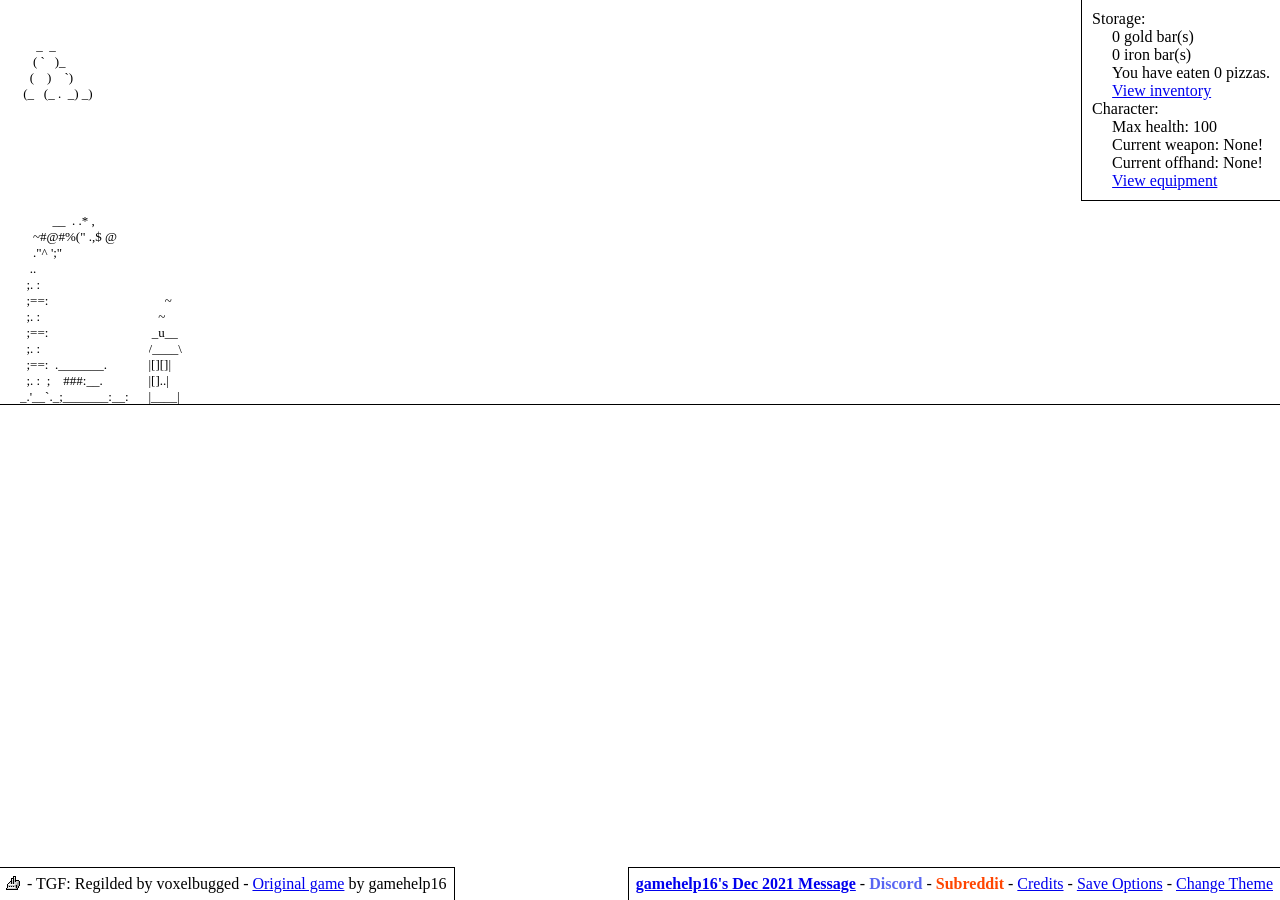
==== index.html @ 75e2fa71 "the stuff" ====
<!DOCTYPE HTML>
<html lang="en-US">

<!--
	WARNING:
	 Reading the source code may spoil things in this game!
	 Read with caution!
   Also, click the rightmost cloud a few times for a nice bonus ;)
-->

<head>
	<meta charset="UTF-8">
	<title>BETA - The Gold Factory: Regilded</title>
	<script type="text/javascript" src="jquery.js"></script>
	<script type="text/javascript" src="base.js"></script>

	<link rel="stylesheet" type="text/css" href="style.css" media="all" />
	<link rel="shortcut icon" href="betaicon.png"/>

	<!-- Thanks to /u/Shawnyall and /u/Guildenstern_artist for the favicon! -->

</head>
<body>
<div id="storage">
	Storage:<br>
	<div id="insidestorage">
		<span id="gold-bar">0</span> gold bar(s)<br>
		<span id="ib"><span id="iron-bar">0</span> iron bar(s)</span><br>
    You have eaten <span class="pizzacount">0 pizzas</span>.<br>
		<a href="javascript:showstorage();">View inventory</a>
	</div>
  Character:
  <div id="insideequipment">
  Max health: <span class="maxhealth">100</span><br>
	Current weapon: <span class="currentsword">None!</span><br>
  Current offhand: <span class="currentoffhand">None!</span><br>
  <a href="javascript:showequipment();">View equipment</a>
  </div>
  <span class="travel hidden"><hr><a href="javascript:travel();">Fast Travel</a></span>
</div>

<div class="modal"></div>
<div class="fader"></div>

<div class="alert alert-storage">
<b>Your inventory:</b><br>
<div id="insidestorage">
	<div id="otheritems"></div>
</div>
<br>
<input type="button" value="Close this window" onclick="closemessage()" class="mediumbutton">
</div>
<div class="alert alert-equipment">
  <b>Equipment</b><br>
  <div id="equipmentsection-char">
  <pre>
     O  
    /|\   <b class="username">You</b>
     |    <span class="userdesc">"This is you."</span>
    / \</pre>
  </div>
  <div id="equipmentsection-stats">
  Max health: <span class="maxhealth">100</span><br>
	Current weapon: <span class="currentsword">None!</span><br>
  Current offhand: <select name="offhands" id="offhands">
  </select>
  </div>
  <div id="equipmentsection-bottom">
  <hr>
  Offhand description: <span id="offhanddescription">None!</span>
  <hr>
  Your weapon's damage is <span class="damagedisplay">20</span>.<br>
  Your weapon's attack speed is <span class="attackspeeddisplay">3</span> seconds.<br>
  Your weapon's lifesteal is <span class="lifestealdisplay">2</span> HP.
  </div>
  <br>
  <input type="button" value="Close this window" onclick="closemessage()" class="mediumbutton">
</div>
<div class="alert alert-gold-factory">
<b>The Gold Factory</b><br>
Status: You work here, and you are getting 1 gold bar per second as your salary.
<br><br>
<input type="button" value="Close this window" onclick="closemessage()" class="mediumbutton">
</div>

<div class="alert alert-theshop">
<b>The Shop</b><br>
What do you want to buy, fellow adventurer?<br><br>
<input type="button" value="A Shovel" onclick="buy('shovel',1)" class="buy-shovel smallbutton" disabled> (50 gold bars)<br>
<input type="button" value="Pizza" onclick="buy('pizza',1)" class="buy-pizza smallbutton" disabled> (20 gold bars)<br>
<input type="button" value="20 Pizzas" onclick="buy('pizza',20)" class="buy-pizza-20 smallbutton" disabled> (400 gold bars)<br>
<span class="wooden-sword-shop"><input type="button" value="Wooden Sword" onclick="buy('wooden sword',1)" class="buy-wooden-sword smallbutton" disabled> (50 gold bars)<br></span>
<span class="stone-sword-shop" style="display:none;"><input type="button" value="Stone Sword" onclick="buy('stone sword',1)" class="buy-stone-sword smallbutton" disabled> (500 gold bars)<br></span>
<span class="no-sword-upgrade" style="display:none;">Sorry, the stone sword is the best sword I have.<br></span>
<span class="wooden-shield-shop"><input type="button" value="Wooden Shield" onclick="buyshield(100)" class="buy-wooden-shield smallbutton"> (100 gold bars - don't forget to equip it!)</span>
<span class="stone-shield-shop" style="display:none;"><input type="button" value="Stone Shield" onclick="buyshield(1000)" class="buy-stone-shield smallbutton"> (1,000 gold bars)</span>
<span class="no-shield-upgrade" style="display:none;">Sorry, the stone shield is the best shield I have.</span>
<br><br>
<input type="button" value="Close this window" onclick="closemessage()" class="mediumbutton">
</div>

<div class="alert alert-anothershop">
<b>Another Shop</b><br>
Hi! Welcome to my shop! :D<br><br>
<input type="button" value="10 Iron Bars" onclick="goldbar-=100; ironbar+=10; checkthings();" class="buy-iron-bar smallbutton" disabled> (100 gold bars)<br>
<input type="button" value="100 Pizzas" onclick="buy('pizza',100)" class="buy-pizza-20 smallbutton" disabled> (2,000 gold bars)<br>
<input type="button" value="Health Potion" onclick="buy('health potion',1)" class="buy-health-potion smallbutton"> (50 gold bars)<br>
<span class="iron-sword-shop"><input type="button" value="Iron Sword" onclick="buy('iron sword',1)" class="buy-iron-sword smallbutton" disabled> (1,000 gold bars)</span>
<span class="diamond-sword-shop" style="display:none;"><input type="button" value="Diamond Sword" onclick="buy('diamond sword',1)" class="buy-diamond-sword smallbutton" disabled> (3,000 gold bars)</span>
<span class="no-sword-upgrade-2" style="display:none;">Sorry, I have no more swords :(<br></span>
<span class="iron-shield-shop"><input type="button" value="Iron Shield" onclick="buyshield(2000)" class="buy-iron-shield smallbutton"> (2,000 gold bars)</span>
<span class="diamond-shield-shop" style="display:none;"><input type="button" value="Diamond Shield" onclick="buyshield(6000)" class="buy-diamond-shield smallbutton"> (6,000 gold bars)</span>
<span class="no-shield-upgrade-2" style="display:none;">Sorry, I have no more shields :(</span>
<br><br>
<input type="button" value="Close this window" onclick="closemessage()" class="mediumbutton">
</div>

<div class="alert alert-sign">
<b>A sign</b><br>
<i>"There is a hole here!"</i><br>
Not sure why you needed the sign to tell you that, but it must be important.<br><br>
<input type="button" value="Dig the hole" onclick="dighole()" class="mediumbutton"><br>
<input type="button" value="Close this window" class="mediumbutton" onclick="closemessage()">
</div>

<div class="alert alert-dig-step-1">
<b>A hole</b><br>
This is an "unfinished" hole.<br><br>
<input type="button" value="Continue digging" class="mediumbutton" onclick="continuedigging()"><br>
<input type="button" value="Close this window" class="mediumbutton" onclick="closemessage()">
</div>

<div id="otheralerts"></div>

<div id="skyspace"></div>
<div id="wrapper">
<div id="sky">
<pre class="cloud cloud-1">
     _  _
    ( `   )_
   (    )    `)
 (_   (_ .  _) _)
</pre>
<pre class="cloud cloud-2">
       _
      (  )
   ( `  ) . )
<span onclick="clickcloud()">  (_, _(  ,_)_)</span>
</pre>
<pre class="cloud cloud-3">
    _ .
  (  _ )_
(_  _(_ ,)
</pre>
<pre class="cloud cloud-4 hidden" title="Castle in the clouds">
        p
       /\     p      p
      /__\   /\_____/\
      |. |_=_|. . . .|
      |. |. .|  ___  |
     _|. |___|_|___|_|_
    ( `                )_
   (    )        )       `)
 (_   (_ .      (         _)
</pre>
</div>
<div id="land">
<pre id="gold-factory" class="building" title="The Gold Factory">
          __  . .* ,
    ~#@#%(" .,$ @
    ."^ ';"
   ..
  ;. :
  ;==:
  ;. :
  ;==:
  ;. :
  ;==:  ._______.
  ;. :  ;    ###:__.
_.'__`._;_______:__:
</pre>
<pre class="building theshop" title="The Shop">





     ~
   ~
 _u__
/____\
|[][]|
|[]..|
|____|
</pre>
<pre class="building hidden  sign" title="A Sign">









 __
[__]
_||_
</pre>
<pre class="building hidden  anothershop" title="Another Shop">






 ____
/____\
|    |
| [] |
| __ |
|[__]|
</pre>
<pre class="building hidden  gate" title="Locked Gate">





 _
| |
| |
| |
| |
| |
|_|
</pre>
<pre class="building hidden enchant" title="Enchanting Shop">








 ____
/____\
| __ |
|[__]|
</pre>
<pre class="building hidden enchant" title="Enchanting Shop">








 ____
/____\
| __ |
|[__]|
</pre>
<pre class="building hidden hill">






                              ____________________________________________________
                             /                                                    \
   ____________             /                                                      \
  /            \           /                                                        \
 /              \_________/                                                          \
/_____________________________________________________________________________________\
</pre>
<pre class="building hidden chest" title="Chest">


 _
|_|
</pre>
<pre class="building hidden phone" title="Phone">
*
|_
(O)
|#|
'-'
</pre>
<pre class="building hidden castle" title="Castle of Zombies">
     p                  p         p
    /\     p      p    /\        /\
   /__\   /\_____/\   /__\      /__\
   |. |_=_|. . . .|_=_=_=_=_=_=_|. |
   |. |. .|  ___  |. . . . . . .|. |
   |. |   | |   | |             |. |
___|__|___|_|___|_|_____________|__|__
</pre>
<pre class="building hidden laboratory" title="The Laboratory">


    __
    ||
   ====
   |  |__
   |  |-.\
   |__|  \\
    ||   ||
  ======__|
 ________||__
/____________\
</pre>
<pre class="building hidden portal" title="Nether Portal">







[][][][]
[]    []
[]    []
[]    []
[][][][]
</pre>
<pre class="building hidden airplane" title="Airplane">








.--. _        ,---.   ___
 \# `----------"---=<_)_)_>-.
 `,_/________.-----,_____,.-`
      o'     `-==='   `o,
</pre>
<pre class="none unselectable">a</pre>
<div class="road unselectable">_</div>
</div>
<div id="underground">
<pre class="dig-step-1 hidden unselectable" title="A hole">
|       |
|_______|
</pre>
<pre class="dig-step-2 hidden unselectable">
                                |       |
     __________                /         \____
    /          \______________/               \___________
   /                                                      \
  /                                                        \
 |                                                         |
 |                                                         |
 |                                                         |
 |                                                         |
 |                                                         |
 |                                                         |
 |                                                         |
 |                                                         |
 |                                                         |
 |                                                         |
 |                                                         |
 \                                                         /
  \                                                       /
   \_____________________________________________________/










</pre>
<pre class="underworld-building training-center hidden" title="Training Center">
  _____________
 /             \
/_______________\
|               |
|   TRAINING    |
|           _   |
|          | |  |
|__________|_|__|
</pre>
<pre class="underworld-building mining hidden" title="Iron Mine">
|                      |
|                      |
|                      |
|                      |
|                      |
|)*&*(%#%!#$@X$#X&$!%$@|
\()^**(&%^%&%((%^&$#$%@/
 \^%^#$$%%$^%@#$%##*%$/
  \%#@$#%$#@$%#%#$&#%/
</pre>
<pre class="underworld-building small-hole hidden" title="A small hole">
 \.
  |.
  |;
  |.
  |:
 /;
</pre>
<pre class="digging hidden unselectable">
\_____________________________________




               <span class="click nametag unselectable" title="A name tag">_____</span>
______________<span class="click nametag unselectable" title="A name tag">[_____]</span>_________________
</pre>
<pre class="dig-get-chest hidden unselectable">
______________________________________




             <span class="click chest-dig unselectable" title="A chest">_</span>
____________<span class="click chest-dig unselectable" title="A chest">|_|</span>_______________________
</pre>
<pre class="dig-pizzas hidden unselectable">
______________________________________


<span class="click pizzas unselectable" title="Old pizza ovens">
            _[_    _[_    _[_
           /$%#\  /$#%\  /#%$\
___________[-=-];;[-=-];;[-=-]________
</span>
</pre>
<pre class="dig-laptop hidden unselectable">
______________________________________





_____________________<span class="click laptop unselectable" title="A laptop">_/</span>_______________
</pre>
<pre class="dig-sign hidden unselectable">
______________________________________

                          <span class="click sign-dig unselectable" title="A sign">__</span>
                         <span class="click sign-dig unselectable" title="A sign">[__]</span>
             <span class="click old-machine unselectable" title="An old machine">______</span>
            <span class="click old-machine unselectable" title="An old machine">|      |</span>
____________<span class="click old-machine unselectable" title="An old machine">|______|</span>__________________
</pre>
</div>
</div>

<div id="version"><img src="betaicon.png">&nbsp;&nbsp;&nbsp;&nbsp;<a href="javascript:changelog();" class="leversion"></a> - TGF: Regilded by voxelbugged - <a href="https://gamehelp16.github.io/thegoldfactory/">Original game</a> by gamehelp16</div>
<div id="credits">
<a href="javascript:showdec2021msg();" class="dec2021msg">gamehelp16's Dec 2021 Message</a> - <a href="https://discord.gg/nMEEVWtwXS" target="_blank" class="discord">Discord</a> - <a href="https://www.reddit.com/r/TGFRegilded/" target="_blank" class="reddit">Subreddit</a> - <a href="javascript:showcredits();">Credits</a> - <a href="javascript:save();">Save Options</a> - <a href="javascript:toggle();">Change Theme</a>
</div>

<div id="realworld">
<div id="sky">
<br><br><br><br><br><br><br><br><br><br>
<pre class="building theportal" title="Portal">




[][][][]
[]    []
[]    []
[]    []
[][][][]
</pre>
<pre class="building thefox" title="The Fox">



            ,^
           ;  ;
\`.,'/      ; ;
/_  _\`-----';
  \/` ,,,,,, ;
    )//     \))
</pre>
<!--pre class="building thefox" title="The Fox">





   _,-='"-.__               /\_/\
   `-.}       `=._,.-==-._.,  @ @._,
      `-.__   _,-.   )       _,.-'
___________`"_____G..m-"^m`m'_______
</pre-->
<pre class="building thehouse" title="A House">

  __________
 /          \
/____________\
|   ______   |
|  [______]  |
|        _   |
|       | |  |
|_______|_|__|
</pre>
<pre class="building sand" title="Sand">




           &&!$)$^&%^   )))@(#&!*))(%^$@*$!%))*     #)%$!#^$^##&(             @!@&%^%^)
         $#*!(*($!&@#^^)!*!*)*^)$&$*#*)@ **&))      !%)^)(^(!#*(@*)$&*^&($@$)*(!!&#!@@%#%*^^
      $)##*%)%^$(%%%%#!&)*!@*%)*&#(*^%&)!#&^$($#4    #%(^$^^^*^&@^#!@@(&!($#(%)*%$)@*!@)%%)*^@$%
    $*^!&*()@!(@*$$!&(%!%*$%!#^#!@$)(&%((%&#@)^%$%$%!^*#@&*%##&@^)#%@(@$(%)&#)!#!%^$()*###%#!^%*@#^
^#$@@)^&^&(%@%$@%)#$@@!$(&%(&&$*%#*!$&)*)#)(@&#)#$$#(*%!^&@@%%*#^$))#$&(&@$!#($#))^^!^^(*%(%$@%&&*!**
</pre>
<pre class="hole hidden unselectable" title="Hole">

@#            $
(^(          $%
(^#*        @(%
#$%#       %$&#
|#%$         )|
|&%&        %*|
|  (       ^)*|
|  ()&^       |
|     $&  &^  |
|    )@       |
|             |
|         )!  |
|             |
|   $%^&      |
|             |
|             |
| (*&*        |
|             |
|             |
|       $%#@  |
|     $       |
|      %%     |
|/ ___$*#($*__|
|             |
|             |
|             |
|             |
|             |
|             |
|        <span class="click boss building" title="Someone"> O </span>  |
|        <span class="click boss building" title="Someone">/|\</span>  |
|        <span class="click boss building" title="Someone"> | </span>  |
|________<span class="click boss building" title="Someone">/_\</span>__|







</pre>
<pre class="building endlessgate hidden" title="The Gate of Endless Glory">
                           {} {}
                   &  !  ! II II !  !  @
                !  I__I__I_II II_I__I__I  !
                I_/|_____|__| |__|_____|\_I
             ! /|_/|     |  | |  |     |\_|\ !       
 .--.        I//   |     |  | |  |     |   \\I        .--.
/-   \    # /|/    |     |  | |  |     |    \|\ $    /=   \
\=__ /    I//|     |     |  | |  |     |     |\\I    \-__ /
 }  {  ! /|/ |     |     |  | |  |     |     | \|\ !  }  {
{____} I//   |     |     |  | |  |     |     |  |\\I {____}
 |= |=/|/    |     |     |  | |  |     |     |    \|\=|  |
 |  ||/|_____|_____|_____|__| |__|_____|_____|_____|\||- |
 |- ||-|-----|-----|-----|--| |--|-----|-----|-----|-||= |
 |  || |     |     |     |  | |  |     |     |     | ||  |
 |= || |     |     |     |  | |  |     |     |     | ||= |
 |- || |     |     |     |  | |  |     |     |     | ||= |
 |- || |     |     |     |  | |  |     |     |     | ||- |
 |  ||_|_____|_____|_____|__| | _|_____|_____|_____|_||  |
 |= ||-|-----|-----|-----|--| | -|-----|-----|-----|-||- |
 || || |     |     |     |  | |  |     |     |    ||=||  |
 |~~||^^^^^^^^^^^^^^^^^^^^^^^^^^^^^^^^^^^^^^^^^^^^^^^||~~|
</pre>
<br><br><br><br><br><br><br><div style="height:30px;"></div>
<div class="road unselectable">_</div>
</div>
</div>

<!-- <script type="text/javascript">

  var _gaq = _gaq || [];
  _gaq.push(['_setAccount', 'UA-46365363-1']);
  _gaq.push(['_trackPageview']);

  (function() {
    var ga = document.createElement('script'); ga.type = 'text/javascript'; ga.async = true;
    ga.src = ('https:' == document.location.protocol ? 'https://ssl' : 'http://www') + '.google-analytics.com/ga.js';
    var s = document.getElementsByTagName('script')[0]; s.parentNode.insertBefore(ga, s);
  })();

</script> -->

</body>
</html>
---- style.css ----
/*! normalize.css 2012-03-11T12:53 UTC - http://github.com/necolas/normalize.css */

/* =============================================================================
   HTML5 display definitions
   ========================================================================== */

/*
 * Corrects block display not defined in IE6/7/8/9 & FF3
 */

article,
aside,
details,
figcaption,
figure,
footer,
header,
hgroup,
nav,
section,
summary {
    display: block;
}

/*
 * Corrects inline-block display not defined in IE6/7/8/9 & FF3
 */

audio,
canvas,
video {
    display: inline-block;
}

/*
 * Prevents modern browsers from displaying 'audio' without controls
 * Remove excess height in iOS5 devices
 */

audio:not([controls]) {
    display: none;
    height: 0;
}

/*
 * Addresses styling for 'hidden' attribute not present in IE7/8/9, FF3, S4
 * Known issue: no IE6 support
 */

[hidden] {
    display: none;
}


/* =============================================================================
   Base
   ========================================================================== */

/*
 * 1. Corrects text resizing oddly in IE6/7 when body font-size is set using em units
 *    http://clagnut.com/blog/348/#c790
 * 2. Prevents iOS text size adjust after orientation change, without disabling user zoom
 *    www.456bereastreet.com/archive/201012/controlling_text_size_in_safari_for_ios_without_disabling_user_zoom/
 */

html {
    font-size: 100%; /* 1 */
    -webkit-text-size-adjust: 100%; /* 2 */
    -ms-text-size-adjust: 100%; /* 2 */
}

/*
 * Addresses font-family inconsistency between 'textarea' and other form elements.
 */

html,
button,
input,
select,
textarea {
    font-family: sans-serif;
}

/*
 * Addresses margins handled incorrectly in IE6/7
 */

body {
    margin: 0;
}


/* =============================================================================
   Links
   ========================================================================== */

/*
 * Addresses outline displayed oddly in Chrome
 */

a:focus {
    outline: thin dotted;
}

/*
 * Improves readability when focused and also mouse hovered in all browsers
 * people.opera.com/patrickl/experiments/keyboard/test
 */

a:hover,
a:active {
    outline: 0;
}


/* =============================================================================
   Typography
   ========================================================================== */

/*
 * Addresses font sizes and margins set differently in IE6/7
 * Addresses font sizes within 'section' and 'article' in FF4+, Chrome, S5
 */

h1 {
    font-size: 2em;
    margin: 0.67em 0;
}

h2 {
    font-size: 1.5em;
    margin: 0.83em 0;
}

h3 {
    font-size: 1.17em;
    margin: 1em 0;
}

h4 {
    font-size: 1em;
    margin: 1.33em 0;
}

h5 {
    font-size: 0.83em;
    margin: 1.67em 0;
}

h6 {
    font-size: 0.75em;
    margin: 2.33em 0;
}

/*
 * Addresses styling not present in IE7/8/9, S5, Chrome
 */

abbr[title] {
    border-bottom: 1px dotted;
}

/*
 * Addresses style set to 'bolder' in FF3+, S4/5, Chrome
*/

b,
strong {
    font-weight: bold;
}

blockquote {
    margin: 1em 40px;
}

/*
 * Addresses styling not present in S5, Chrome
 */

dfn {
    font-style: italic;
}

/*
 * Addresses styling not present in IE6/7/8/9
 */

mark {
    background: #ff0;
    color: #000;
}

/*
 * Addresses margins set differently in IE6/7
 */

p,
pre {
    margin: 1em 0;
}

/*
 * Corrects font family set oddly in IE6, S4/5, Chrome
 * en.wikipedia.org/wiki/User:Davidgothberg/Test59
 */

pre,
code,
kbd,
samp {
    font-family: monospace, serif;
    _font-family: 'courier new', monospace;
    font-size: 1em;
}

/*
 * Improves readability of pre-formatted text in all browsers
 */

pre {
    white-space: pre;
    white-space: pre-wrap;
    word-wrap: break-word;
}

/*
 * 1. Addresses CSS quotes not supported in IE6/7
 * 2. Addresses quote property not supported in S4
 */

/* 1 */

q {
    quotes: none;
}

/* 2 */

q:before,
q:after {
    content: '';
    content: none;
}

small {
    font-size: 75%;
}

/*
 * Prevents sub and sup affecting line-height in all browsers
 * gist.github.com/413930
 */

sub,
sup {
    font-size: 75%;
    line-height: 0;
    position: relative;
    vertical-align: baseline;
}

sup {
    top: -0.5em;
}

sub {
    bottom: -0.25em;
}


/* =============================================================================
   Lists
   ========================================================================== */

/*
 * Addresses margins set differently in IE6/7
 */

dl,
menu,
ol,
ul {
    margin: 1em 0;
}

dd {
    margin: 0 0 0 40px;
}

/*
 * Addresses paddings set differently in IE6/7
 */

menu,
ol,
ul {
    padding: 0 0 0 40px;
}

/*
 * Corrects list images handled incorrectly in IE7
 */

nav ul,
nav ol {
    list-style: none;
    list-style-image: none;
}


/* =============================================================================
   Embedded content
   ========================================================================== */

/*
 * 1. Removes border when inside 'a' element in IE6/7/8/9, FF3
 * 2. Improves image quality when scaled in IE7
 *    code.flickr.com/blog/2008/11/12/on-ui-quality-the-little-things-client-side-image-resizing/
 */

img {
    border: 0; /* 1 */
    -ms-interpolation-mode: bicubic; /* 2 */
}

/*
 * Corrects overflow displayed oddly in IE9
 */

svg:not(:root) {
    overflow: hidden;
}


/* =============================================================================
   Figures
   ========================================================================== */

/*
 * Addresses margin not present in IE6/7/8/9, S5, O11
 */

figure {
    margin: 0;
}


/* =============================================================================
   Forms
   ========================================================================== */

/*
 * Corrects margin displayed oddly in IE6/7
 */

form {
    margin: 0;
}

/*
 * Define consistent border, margin, and padding
 */

fieldset {
    border: 1px solid #c0c0c0;
    margin: 0 2px;
    padding: 0.35em 0.625em 0.75em;
}

/*
 * 1. Corrects color not being inherited in IE6/7/8/9
 * 2. Corrects text not wrapping in FF3
 * 3. Corrects alignment displayed oddly in IE6/7
 */

legend {
    border: 0; /* 1 */
    padding: 0;
    white-space: normal; /* 2 */
}

/*
 * 1. Corrects font size not being inherited in all browsers
 * 2. Addresses margins set differently in IE6/7, FF3+, S5, Chrome
 * 3. Improves appearance and consistency in all browsers
 */

button,
input,
select,
textarea {
    font-size: 100%; /* 1 */
    margin: 0; /* 2 */
    vertical-align: baseline; /* 3 */
}

/*
 * Addresses FF3/4 setting line-height on 'input' using !important in the UA stylesheet
 */

button,
input {
    line-height: normal; /* 1 */
}

/*
 * 1. Improves usability and consistency of cursor style between image-type 'input' and others
 * 2. Corrects inability to style clickable 'input' types in iOS
 * 3. Removes inner spacing in IE7 without affecting normal text inputs
 *    Known issue: inner spacing remains in IE6
 */

button,
input[type="button"]:enabled,
input[type="reset"],
input[type="submit"] {
    cursor: pointer; /* 1 */
    appearance: button; /* 2 */
    overflow: visible;  /* 3 */
}

/*
 * Re-set default cursor for disabled elements
 */

/*button[disabled],
input[disabled] {
    cursor: default;
}*/

/*
 * 1. Addresses box sizing set to content-box in IE8/9
 * 2. Removes excess padding in IE8/9
 * 3. Removes excess padding in IE7
      Known issue: excess padding remains in IE6
 */

input[type="checkbox"],
input[type="radio"] {
    box-sizing: border-box; /* 1 */
    padding: 0; /* 2 */
    height: 13px; /* 3 */
    width: 13px; /* 3 */
}

/*
 * 1. Addresses appearance set to searchfield in S5, Chrome
 * 2. Addresses box-sizing set to border-box in S5, Chrome (include -moz to future-proof)
 */

input[type="search"] {
    appearance: textfield; /* 1 */
    -moz-box-sizing: content-box;
    -webkit-box-sizing: content-box; /* 2 */
    box-sizing: content-box;
}

/*
 * Removes inner padding and search cancel button in S5, Chrome on OS X
 */

input[type="search"]::-webkit-search-decoration,
input[type="search"]::-webkit-search-cancel-button {
    -webkit-appearance: none;
}

/*
 * Removes inner padding and border in FF3+
 * www.sitepen.com/blog/2008/05/14/the-devils-in-the-details-fixing-dojos-toolbar-buttons/
 */

button::-moz-focus-inner,
input::-moz-focus-inner {
    border: 0;
    padding: 0;
}

/*
 * 1. Removes default vertical scrollbar in IE6/7/8/9
 * 2. Improves readability and alignment in all browsers
 */

textarea {
    overflow: auto; /* 1 */
    vertical-align: top; /* 2 */
}


/* =============================================================================
   Tables
   ========================================================================== */

/*
 * Remove most spacing between table cells
 */

table {
    border-collapse: collapse;
    border-spacing: 0;
}

/* End normalizer */

@font-face {
  font-family: DejaVuSansMono;
  src: url(DejaVuSansMono.ttf);
}
body {
	font-family:"Times New Roman";
	font-size:1em;
}
/*
@media (any-pointer: coarse) {
	body {
		font-size:1.4em;
	}
	img {
		height:140%;
	}
}
*/
#wrapper {
	position:relative;
	top:0;
	min-width:2000px;
}
body.wob {
	background:#15151b;
	color:white;
}
body.wob a {
	color: rgb(150, 150, 255);
}
pre {
	font-size:13px;
	font-family:DejaVuSansMono;
}
.alert {
	position:fixed;
	z-index:9999999;
	top:100px;
	left:50%;
	transform: translateX(-50%);
	border:1px solid black;
	border-width: 1px 2px 2px 1px;
	padding:20px;
	background:white;
	display:none;
	width:500px;
}
.modal {
	position:fixed;
	z-index:9999998;
	top:0;
	left:0;
	display:none;
	width:100%;
	height:100%;
	background:rgba(0,0,0,0);
}
.fader {
	position:fixed;
	z-index:99999999;
	top:0;
	left:0;
	display:none;
	width:100%;
	height:100%;
	background:black;
}
body.wob .alert {
	background:#15151b;
	border:1px solid white;
	border-width:1px 2px 2px 1px;
}
/*.alert:after {
	content:'a';
	position:fixed;
	top:0;
	left:0;
	width:100%;
	height:100%;
	z-index:-10000;
	background:black;
}*/
#land {
	margin-top:200px;
}
pre.building {
	position:relative;
	z-index:2;
	float:left;
	margin-left:20px;
	cursor:pointer;
	user-select: none;
	overflow:auto;
}
body.wob pre.building {
	background:#15151b;
}
pre.building.hidden, #underground .hidden, pre.underworld-building.hidden, pre.cloud.hidden {
	display:none;
}
pre.building.sign {
	position:absolute;
	left:325px;
}
pre.building.anothershop {
	position:absolute;
	left:370px;
}
pre.gate {
	position:absolute;
	left:460px;
}
pre.enchant {
	position:absolute;
	left:575px;
}
pre.hill {
	position:absolute;
	left:700px;
	cursor:default;
}
pre.chest {
	position:absolute;
	left:757.5px;
	top:80px;
}
pre.phone {
	position:absolute;
	left:857.5px;
	top:105px;
}
pre.castle {
	position:absolute;
	left:975px;
	top:0px;
	width:304px;
}
pre.laboratory {
	position:absolute;
	left:1450px;
}
pre.portal {
	position:absolute;
	left:1600px;
	width:64px;
}
pre.airplane {
	position:absolute;
	left:1750px;
	background:transparent;
	width:250px;
}
pre.none {
	position:absolute;
	left:0px;
	background:transparent;
	color:transparent;
}
.road {
	clear:both;
	position:relative;
	z-index:1;
	top:-32px;
	color:transparent;
	border-bottom:1px solid black;
	min-width:2000px;
	width:100%;
}
#realworld .road {
	top:-40px;
}
body.wob .road {
	border-bottom:1px solid white;
}
input[type=text], select {
	font-family:'Times New Roman';
}
input[type=button] {
	padding:5px;
	margin:0 5px 5px 0;
	background:white;
	border:1px solid black;
	border-width: 1px 2px 2px 1px;
	font-family:'Times New Roman';
}
.smallbutton
{
	width:23%;
}
.mediumbutton
{
	width:33.33%;
}
.bigbutton
{
	width:50%;
}
.hugebutton
{
	width:66.66%;
}
body.wob input[type=button] {
	border:1px solid white;
	border-width: 1px 2px 2px 1px;
	color:white;
	background:#15151b;
}
input[type=button]:disabled {
	color:black;
}
body.wob input[type=button]:disabled {
	color:white;
}
/*input[type=button]:disabled {
	background:rgba(0,0,0,.1);
}
body.wob input[type=button]:disabled {
	background:rgba(255,255,255,.3);
}*/
input[type=button]:enabled:hover {
	cursor:pointer;
	padding:5px;
	background:rgba(0,0,0,.1);
	border:1px solid black;
	border-width: 1px 2px 2px 1px;
}
input[type=button]:enabled:active
{
	background:rgba(0,0,0,.15);
}
input[type=button][disabled]
{
	background: rgba(0,0,0,.1);
}
body.wob input[type=button][disabled]
{
	background: rgba(255,255,255,.1);
}
body.wob input[type=button]:enabled:hover {
	padding:5px;
	background:rgba(255,255,255,.1);
	border: 1px solid white;
	border-width: 1px 2px 2px 1px;
}
body.wob input[type=button]:enabled:active
{
	background:rgba(255,255,255,.15);
}
.banner-plane {
	position:absolute;
	width: 1500px;
	top:0px;
	left:220px;
}
.banner-plane.world1.reachedclouds {
	top:500px;
}
.ads {
	position:absolute;
	top:37px;
	left:71px;
	z-index:9999;
}
.cloud {
	position:absolute;
	user-select: none;
}
.cloud-1 {
	top:-175px;
	left:20px;
}
.cloud-2 {
	top:-100px;
	left:1750px;
	width:200px;
}
.cloud-3 {
	top:-100px;
	left:1550px;
	width:200px;
}
.cloud-4 {
	top:-400px;
	left:1250px;
	width:225px;
	cursor:pointer;
}
#storage {
	position:fixed;
	top:0;
	right:0;
	padding:10px;
	border-left:1px solid black;
	border-bottom:1px solid black;
	background:white;
	z-index:999999;
	min-width:10%;
}
body.wob #storage {
	background:#15151b;
	border-left:1px solid white;
	border-bottom:1px solid white;
}
#insidestorage, #insideequipment {
	padding-left:20px;
}
#equipmentsection-char {
	width:50%;
	float: left;
}
#equipmentsection-stats {
	width:50%;
	float: left;
}
#equipmentsection-bottom {
	width:100%;
	clear:both;
}
pre[class^=dig-step-] {
	cursor:pointer;
	position:absolute;
	background:white;
	z-index:999;
}
body.wob pre[class^=dig-step-] {
	background:#15151b;
}
pre.dig-step-1 {
	margin-top:-35px;
	left:270px;
}
pre.dig-step-2 {
	margin-top:-6px;
	cursor:default;
	left:19.5px;
	z-index:1000;
}
pre.underworld-building {
	cursor:pointer;
	user-select:none;
}
.unselectable
{
	user-select:none;
}
pre.training-center {
	position:absolute;
	z-index:1001;
	left:320px;
	margin-top:159px;
}
pre.mining {
	position:absolute;
	z-index:1001;
	left:70px;
	margin-top:277px;
	background:white;
}
pre.small-hole {
	position:absolute;
	z-index:1001;
	left:481px;
	margin-top:69px;
	background:white;
	width:50px;
}
pre.digging {
	position:absolute;
	background:white;
	z-index:1001;
	left:482px;
	margin-top:54px;
}
pre.dig-get-chest {
	position:absolute;
	background:white;
	z-index:1001;
	left:700px;
	margin-top:54px;
}
pre.dig-pizzas {
	position:absolute;
	background:white;
	z-index:1001;
	left:900px;
	margin-top:54px;
}
pre.dig-laptop {
	position:absolute;
	background:white;
	z-index:1001;
	left:1150px;
	margin-top:54px;
}
pre.dig-sign {
	position:absolute;
	background:white;
	z-index:1001;
	left:1400px;
	margin-top:54px;
}
body.wob pre.mining, body.wob pre.small-hole, body.wob pre.digging, body.wob pre.dig-get-chest, body.wob pre.dig-pizzas, body.wob pre.dig-laptop, body.wob pre.dig-sign {
	background:#15151b;
}
#credits {
	background:white;
	z-index:99999;
	position:fixed;
	right:0;
	bottom:0;
	padding:7px;
	border-left:1px solid black;
	border-top:1px solid black;
}
#version {
	background:white;
	z-index:99999;
	position:fixed;
	left:0;
	bottom:0;
	padding:7px;
	border-right:1px solid black;
	border-top:1px solid black;
}
body.wob #credits {
	background:#15151b;
	border-left:1px solid white;
	border-top:1px solid white;
}
body.wob #version {
	background:#15151b;
	border-right:1px solid white;
	border-top:1px solid white;
}
body.wob #credits {
	border-right:none;
}
.grey {
	color:grey;
}
.castle-steps {
	text-align:center;
}
.reddit {
	font-weight:bold;
	color:#FF4500;
	text-decoration:none;
}
.discord {
	font-weight:bold;
	color:#5865F2;
	text-decoration:none;
}
body.wob .reddit {
	font-weight:bold;
	color:#FF4500;
	text-decoration:none;
}
body.wob .discord {
	font-weight:bold;
	color:#5865F2;
	text-decoration:none;
}
.dec2021msg {
	font-weight:bold;
}
[class^=player-] {
	z-index:10;
}
[class^=player-sword] {
	z-index:1;
	margin-top:-62px;
	margin-left:50px;
}
[class^=enemy-] {
	z-index:10;
}
[class^=enemy-sword] {
	z-index:1;
	margin-top:-62px;
	margin-left:21px;
	-webkit-transform:rotateY(180deg);
	-moz-transform:rotateY(180deg);
	transform:rotateY(180deg);
}
[class$=-area] {
	margin:0;
}
pre [type=button], pre [type=button]:hover, body.wob pre [type=button], body.wob pre [type=button]:hover {
	padding:0;
	border:0;
	margin:0;
	font-family:Courier New;
}	
pre [type=button] {
	background:whiteSmoke;
}
body.wob pre [type=button] {
	background: rgba(255,255,255,.15);
}
.click {
	cursor:pointer;
}
#realworld {
	display:none;
	min-width:2000px;
}
.theportal {
	position:absolute;
	left:75px;
	cursor:pointer;
	background:white;
	z-index:99999;
}
.thefox {
	position:absolute;
	left:200px;
	cursor:pointer;
	background:white;
	z-index:9999;
}
.thehouse {
	position:absolute;
	left:300px;
	cursor:pointer;
	background:white;
	z-index:9999;
}
.sand {
	position:absolute;
	left:400px;
	cursor:pointer;
	background:white;
	z-index:9999;
}
.endlessgate {
	position:absolute;
	left:450px;
	margin-top: -180px;
	cursor:pointer;
	background:white;
	z-index:9999;
}
.hole {
	position:absolute;
	left:1050px;
	width:120px;
	top:233px;
	background:white;
	z-index:10000;
}
.sand.hidden, .hole.hidden {
	display:none;
}
.travel.hidden {
	display:none;
}
body.wob .theportal, body.wob .thefox, body.wob .thehouse, body.wob .sand, body.wob .hole {
	background:#15151b;
}
.bsod {
	background:rgb(0,0,200);
	color:white;
}
.ylvis-the-fox {
	position:relative;
}
.ylvis {
	background:black;
	position:absolute;
	top:-302px;
	left:19px;
	width:282px;
	height:193px;
}
.alert-battle-fox {
	top:50px;
}
[class^=buttons-] input[type=button]:disabled {
	background:rgba(0,0,0,.1);
}
body.wob [class^=buttons-] input[type=button]:disabled {
	background:rgba(255,255,255,.15);
}
img {
	opacity:1;
	position:absolute;
	left:1%;
	height:1em;
}
.bubble {
	position: fixed;
	right: 230px;
	bottom: 50px;
	z-index: 9999997;
	background: #ffffff;
	text-align: center;
	border-radius: 10px;
	padding: 10px;
	border: #000000 solid 1px;
	animation: mover .75s infinite alternate linear;
}
.bubble:after {
	content: '';
	position: absolute;
	display: block;
	width: 0;
	z-index: 1;
	border-style: solid;
	border-color: #ffffff transparent;
	border-width: 10px 10px 0;
	bottom: -10px;
	left: 50%;
	margin-left: -10px;
}
.bubble:before {
	content: '';
	position: absolute;
	width: 0;
	z-index: 0;
	border-style: solid;
	border-color: #000000 transparent;
	border-width: 11px 11px 0;
	bottom: -11.5px;
	left: 50%;
	margin-left: -11px;
	display: block;
}
body.wob .bubble {
	background: black;
	color: white;
	border: #ffffff solid 1px;
}
body.wob .bubble:after {
	border-color: #000000 transparent;
}
body.wob .bubble:before {
	border-color: #ffffff transparent;
}
@keyframes mover {
	0% { transform: translateY(0); }
	100% { transform: translateY(5px); }
}
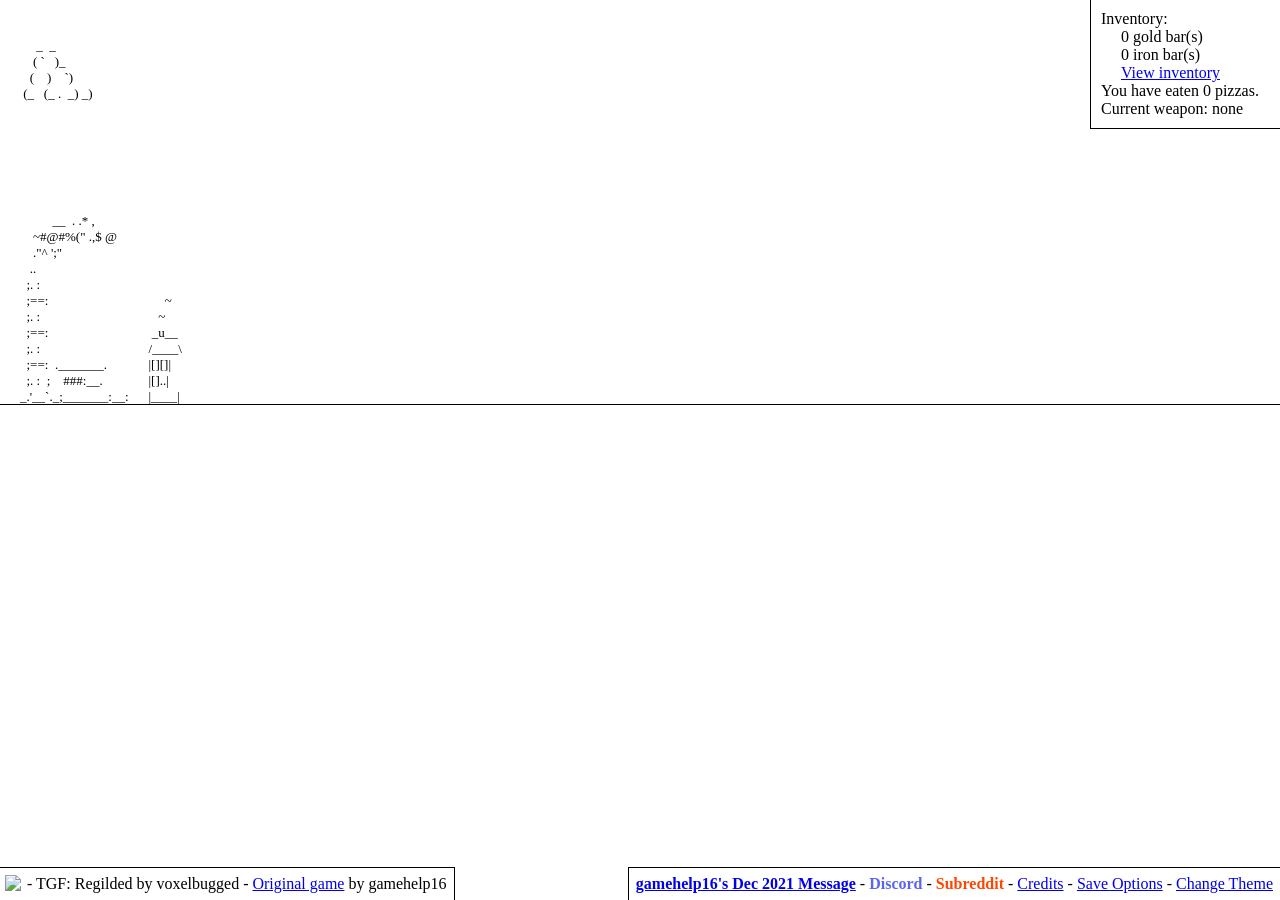
==== commit 38315788: "OH NO" ====
--- a/index.html
+++ b/index.html
@@ -10,32 +10,26 @@
 
 <head>
 	<meta charset="UTF-8">
-	<title>BETA - The Gold Factory: Regilded</title>
+	<title>The Gold Factory: Regilded</title>
 	<script type="text/javascript" src="jquery.js"></script>
 	<script type="text/javascript" src="base.js"></script>
 
 	<link rel="stylesheet" type="text/css" href="style.css" media="all" />
-	<link rel="shortcut icon" href="betaicon.png"/>
+	<link rel="shortcut icon" href="icon.png"/>
 
 	<!-- Thanks to /u/Shawnyall and /u/Guildenstern_artist for the favicon! -->
 
 </head>
 <body>
 <div id="storage">
-	Storage:<br>
+	Inventory:<br>
 	<div id="insidestorage">
 		<span id="gold-bar">0</span> gold bar(s)<br>
 		<span id="ib"><span id="iron-bar">0</span> iron bar(s)</span><br>
-    You have eaten <span class="pizzacount">0 pizzas</span>.<br>
 		<a href="javascript:showstorage();">View inventory</a>
 	</div>
-  Character:
-  <div id="insideequipment">
-  Max health: <span class="maxhealth">100</span><br>
-	Current weapon: <span class="currentsword">None!</span><br>
-  Current offhand: <span class="currentoffhand">None!</span><br>
-  <a href="javascript:showequipment();">View equipment</a>
-  </div>
+	You have eaten <span class="pizzacount">0 pizzas</span>.<br>
+	Current weapon: <span class="currentsword">none</span><br>
   <span class="travel hidden"><hr><a href="javascript:travel();">Fast Travel</a></span>
 </div>
 
@@ -47,35 +41,10 @@
 <div id="insidestorage">
 	<div id="otheritems"></div>
 </div>
-<br>
+<br><br>
 <input type="button" value="Close this window" onclick="closemessage()" class="mediumbutton">
 </div>
-<div class="alert alert-equipment">
-  <b>Equipment</b><br>
-  <div id="equipmentsection-char">
-  <pre>
-     O  
-    /|\   <b class="username">You</b>
-     |    <span class="userdesc">"This is you."</span>
-    / \</pre>
-  </div>
-  <div id="equipmentsection-stats">
-  Max health: <span class="maxhealth">100</span><br>
-	Current weapon: <span class="currentsword">None!</span><br>
-  Current offhand: <select name="offhands" id="offhands">
-  </select>
-  </div>
-  <div id="equipmentsection-bottom">
-  <hr>
-  Offhand description: <span id="offhanddescription">None!</span>
-  <hr>
-  Your weapon's damage is <span class="damagedisplay">20</span>.<br>
-  Your weapon's attack speed is <span class="attackspeeddisplay">3</span> seconds.<br>
-  Your weapon's lifesteal is <span class="lifestealdisplay">2</span> HP.
-  </div>
-  <br>
-  <input type="button" value="Close this window" onclick="closemessage()" class="mediumbutton">
-</div>
+
 <div class="alert alert-gold-factory">
 <b>The Gold Factory</b><br>
 Status: You work here, and you are getting 1 gold bar per second as your salary.
@@ -86,15 +55,12 @@
 <div class="alert alert-theshop">
 <b>The Shop</b><br>
 What do you want to buy, fellow adventurer?<br><br>
-<input type="button" value="A Shovel" onclick="buy('shovel',1)" class="buy-shovel smallbutton" disabled> (50 gold bars)<br>
+<input type="button" value="A shovel" onclick="buy('shovel',1)" class="buy-shovel smallbutton" disabled> (50 gold bars)<br>
 <input type="button" value="Pizza" onclick="buy('pizza',1)" class="buy-pizza smallbutton" disabled> (20 gold bars)<br>
 <input type="button" value="20 Pizzas" onclick="buy('pizza',20)" class="buy-pizza-20 smallbutton" disabled> (400 gold bars)<br>
-<span class="wooden-sword-shop"><input type="button" value="Wooden Sword" onclick="buy('wooden sword',1)" class="buy-wooden-sword smallbutton" disabled> (50 gold bars)<br></span>
-<span class="stone-sword-shop" style="display:none;"><input type="button" value="Stone Sword" onclick="buy('stone sword',1)" class="buy-stone-sword smallbutton" disabled> (500 gold bars)<br></span>
-<span class="no-sword-upgrade" style="display:none;">Sorry, the stone sword is the best sword I have.<br></span>
-<span class="wooden-shield-shop"><input type="button" value="Wooden Shield" onclick="buyshield(100)" class="buy-wooden-shield smallbutton"> (100 gold bars - don't forget to equip it!)</span>
-<span class="stone-shield-shop" style="display:none;"><input type="button" value="Stone Shield" onclick="buyshield(1000)" class="buy-stone-shield smallbutton"> (1,000 gold bars)</span>
-<span class="no-shield-upgrade" style="display:none;">Sorry, the stone shield is the best shield I have.</span>
+<span class="wooden-sword-shop"><input type="button" value="Wooden sword" onclick="buy('wooden sword',1)" class="buy-wooden-sword smallbutton" disabled> (50 gold bars)</span>
+<span class="stone-sword-shop" style="display:none;"><input type="button" value="Stone sword" onclick="buy('stone sword',1)" class="buy-stone-sword smallbutton" disabled> (500 gold bars)</span>
+<span class="no-sword-upgrade" style="display:none;">Sorry, the stone sword is the best sword I have.</span>
 <br><br>
 <input type="button" value="Close this window" onclick="closemessage()" class="mediumbutton">
 </div>
@@ -103,14 +69,11 @@
 <b>Another Shop</b><br>
 Hi! Welcome to my shop! :D<br><br>
 <input type="button" value="10 Iron Bars" onclick="goldbar-=100; ironbar+=10; checkthings();" class="buy-iron-bar smallbutton" disabled> (100 gold bars)<br>
-<input type="button" value="100 Pizzas" onclick="buy('pizza',100)" class="buy-pizza-20 smallbutton" disabled> (2,000 gold bars)<br>
+<input type="button" value="100 Pizzas" onclick="buy('pizza',100)" class="buy-pizza-20 smallbutton" disabled> (2000 gold bars)<br>
 <input type="button" value="Health Potion" onclick="buy('health potion',1)" class="buy-health-potion smallbutton"> (50 gold bars)<br>
-<span class="iron-sword-shop"><input type="button" value="Iron Sword" onclick="buy('iron sword',1)" class="buy-iron-sword smallbutton" disabled> (1,000 gold bars)</span>
-<span class="diamond-sword-shop" style="display:none;"><input type="button" value="Diamond Sword" onclick="buy('diamond sword',1)" class="buy-diamond-sword smallbutton" disabled> (3,000 gold bars)</span>
-<span class="no-sword-upgrade-2" style="display:none;">Sorry, I have no more swords :(<br></span>
-<span class="iron-shield-shop"><input type="button" value="Iron Shield" onclick="buyshield(2000)" class="buy-iron-shield smallbutton"> (2,000 gold bars)</span>
-<span class="diamond-shield-shop" style="display:none;"><input type="button" value="Diamond Shield" onclick="buyshield(6000)" class="buy-diamond-shield smallbutton"> (6,000 gold bars)</span>
-<span class="no-shield-upgrade-2" style="display:none;">Sorry, I have no more shields :(</span>
+<span class="iron-sword-shop"><input type="button" value="Iron sword" onclick="buy('iron sword',1)" class="buy-iron-sword smallbutton" disabled> (1000 gold bars + stone sword)</span>
+<span class="diamond-sword-shop" style="display:none;"><input type="button" value="Diamond sword" onclick="buy('diamond sword',1)" class="buy-diamond-sword smallbutton" disabled> (3000 gold bars)</span>
+<span class="need-iron" style="display:none;">Sorry, I have no more swords :(</span>
 <br><br>
 <input type="button" value="Close this window" onclick="closemessage()" class="mediumbutton">
 </div>
@@ -458,7 +421,7 @@
 </div>
 </div>
 
-<div id="version"><img src="betaicon.png">&nbsp;&nbsp;&nbsp;&nbsp;<a href="javascript:changelog();" class="leversion"></a> - TGF: Regilded by voxelbugged - <a href="https://gamehelp16.github.io/thegoldfactory/">Original game</a> by gamehelp16</div>
+<div id="version"><img src="icon.png">&nbsp;&nbsp;&nbsp;&nbsp;<a href="javascript:changelog();" class="leversion"></a> - TGF: Regilded by voxelbugged - <a href="https://gamehelp16.github.io/thegoldfactory/">Original game</a> by gamehelp16</div>
 <div id="credits">
 <a href="javascript:showdec2021msg();" class="dec2021msg">gamehelp16's Dec 2021 Message</a> - <a href="https://discord.gg/nMEEVWtwXS" target="_blank" class="discord">Discord</a> - <a href="https://www.reddit.com/r/TGFRegilded/" target="_blank" class="reddit">Subreddit</a> - <a href="javascript:showcredits();">Credits</a> - <a href="javascript:save();">Save Options</a> - <a href="javascript:toggle();">Change Theme</a>
 </div>
@@ -564,29 +527,6 @@
 
 
 </pre>
-<pre class="building endlessgate hidden" title="The Gate of Endless Glory">
-                           {} {}
-                   &  !  ! II II !  !  @
-                !  I__I__I_II II_I__I__I  !
-                I_/|_____|__| |__|_____|\_I
-             ! /|_/|     |  | |  |     |\_|\ !       
- .--.        I//   |     |  | |  |     |   \\I        .--.
-/-   \    # /|/    |     |  | |  |     |    \|\ $    /=   \
-\=__ /    I//|     |     |  | |  |     |     |\\I    \-__ /
- }  {  ! /|/ |     |     |  | |  |     |     | \|\ !  }  {
-{____} I//   |     |     |  | |  |     |     |  |\\I {____}
- |= |=/|/    |     |     |  | |  |     |     |    \|\=|  |
- |  ||/|_____|_____|_____|__| |__|_____|_____|_____|\||- |
- |- ||-|-----|-----|-----|--| |--|-----|-----|-----|-||= |
- |  || |     |     |     |  | |  |     |     |     | ||  |
- |= || |     |     |     |  | |  |     |     |     | ||= |
- |- || |     |     |     |  | |  |     |     |     | ||= |
- |- || |     |     |     |  | |  |     |     |     | ||- |
- |  ||_|_____|_____|_____|__| | _|_____|_____|_____|_||  |
- |= ||-|-----|-----|-----|--| | -|-----|-----|-----|-||- |
- || || |     |     |     |  | |  |     |     |    ||=||  |
- |~~||^^^^^^^^^^^^^^^^^^^^^^^^^^^^^^^^^^^^^^^^^^^^^^^||~~|
-</pre>
 <br><br><br><br><br><br><br><div style="height:30px;"></div>
 <div class="road unselectable">_</div>
 </div>
--- a/style.css
+++ b/style.css
@@ -411,7 +411,7 @@
  */
 
 button,
-input[type="button"]:enabled,
+input[type="button"]:not([disabled]),
 input[type="reset"],
 input[type="submit"] {
     cursor: pointer; /* 1 */
@@ -522,7 +522,6 @@
 #wrapper {
 	position:relative;
 	top:0;
-	min-width:2000px;
 }
 body.wob {
 	background:#15151b;
@@ -593,7 +592,6 @@
 	margin-left:20px;
 	cursor:pointer;
 	user-select: none;
-	overflow:auto;
 }
 body.wob pre.building {
 	background:#15151b;
@@ -670,7 +668,7 @@
 	width:100%;
 }
 #realworld .road {
-	top:-40px;
+	top:-34px;
 }
 body.wob .road {
 	border-bottom:1px solid white;
@@ -720,16 +718,20 @@
 body.wob input[type=button]:disabled {
 	background:rgba(255,255,255,.3);
 }*/
-input[type=button]:enabled:hover {
+input[type=button]:not([disabled]):hover {
 	cursor:pointer;
 	padding:5px;
 	background:rgba(0,0,0,.1);
 	border:1px solid black;
 	border-width: 1px 2px 2px 1px;
 }
-input[type=button]:enabled:active
+input[type=button]:not([disabled]):active
 {
 	background:rgba(0,0,0,.15);
+}
+body.wob input[type=button]:not([disabled]):active
+{
+	background:rgba(255,255,255,.15);
 }
 input[type=button][disabled]
 {
@@ -739,15 +741,11 @@
 {
 	background: rgba(255,255,255,.1);
 }
-body.wob input[type=button]:enabled:hover {
+body.wob input[type=button]:not([disabled]):hover {
 	padding:5px;
 	background:rgba(255,255,255,.1);
 	border: 1px solid white;
 	border-width: 1px 2px 2px 1px;
-}
-body.wob input[type=button]:enabled:active
-{
-	background:rgba(255,255,255,.15);
 }
 .banner-plane {
 	position:absolute;
@@ -797,27 +795,15 @@
 	border-bottom:1px solid black;
 	background:white;
 	z-index:999999;
-	min-width:10%;
 }
 body.wob #storage {
 	background:#15151b;
 	border-left:1px solid white;
 	border-bottom:1px solid white;
 }
-#insidestorage, #insideequipment {
+#insidestorage {
 	padding-left:20px;
-}
-#equipmentsection-char {
-	width:50%;
-	float: left;
-}
-#equipmentsection-stats {
-	width:50%;
-	float: left;
-}
-#equipmentsection-bottom {
-	width:100%;
-	clear:both;
+	padding-right:50px;
 }
 pre[class^=dig-step-] {
 	cursor:pointer;
@@ -1006,40 +992,36 @@
 }
 #realworld {
 	display:none;
-	min-width:2000px;
 }
 .theportal {
 	position:absolute;
 	left:75px;
+	margin-top: 6px;
 	cursor:pointer;
 	background:white;
 	z-index:99999;
 }
 .thefox {
 	position:absolute;
-	left:200px;
+	left:250px;
+	margin-top: 6px;
 	cursor:pointer;
 	background:white;
 	z-index:9999;
 }
 .thehouse {
 	position:absolute;
-	left:300px;
+	left:550px;
+	margin-top: 6px;
 	cursor:pointer;
 	background:white;
 	z-index:9999;
 }
 .sand {
 	position:absolute;
-	left:400px;
-	cursor:pointer;
-	background:white;
-	z-index:9999;
-}
-.endlessgate {
-	position:absolute;
-	left:450px;
-	margin-top: -180px;
+	left:850px;
+	margin-top: 6px;
+	width:810px;
 	cursor:pointer;
 	background:white;
 	z-index:9999;
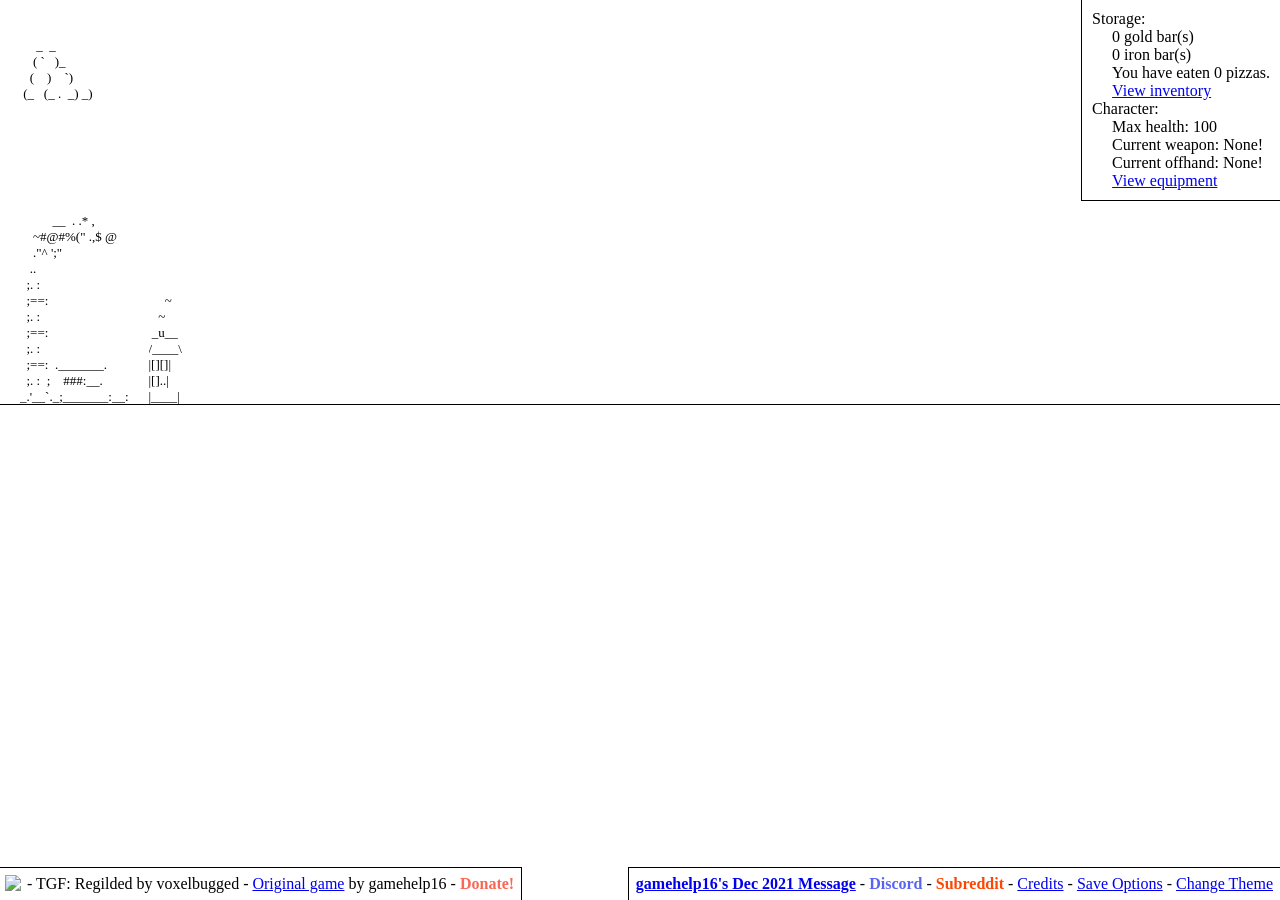
==== commit d0a71871: "1.v3.0 time!!!" ====
--- a/index.html
+++ b/index.html
@@ -13,8 +13,10 @@
 	<title>The Gold Factory: Regilded</title>
 	<script type="text/javascript" src="jquery.js"></script>
 	<script type="text/javascript" src="base.js"></script>
+  <script src="js-snackbar.js"></script>
 
 	<link rel="stylesheet" type="text/css" href="style.css" media="all" />
+  <link rel="stylesheet" href="js-snackbar.css">
 	<link rel="shortcut icon" href="icon.png"/>
 
 	<!-- Thanks to /u/Shawnyall and /u/Guildenstern_artist for the favicon! -->
@@ -22,14 +24,20 @@
 </head>
 <body>
 <div id="storage">
-	Inventory:<br>
+	Storage:<br>
 	<div id="insidestorage">
 		<span id="gold-bar">0</span> gold bar(s)<br>
 		<span id="ib"><span id="iron-bar">0</span> iron bar(s)</span><br>
+    You have eaten <span class="pizzacount">0 pizzas</span>.<br>
 		<a href="javascript:showstorage();">View inventory</a>
 	</div>
-	You have eaten <span class="pizzacount">0 pizzas</span>.<br>
-	Current weapon: <span class="currentsword">none</span><br>
+  Character:
+  <div id="insideequipment">
+  Max health: <span class="maxhealth">100</span><br>
+	Current weapon: <span class="currentsword">None!</span><br>
+  Current offhand: <span class="currentoffhand">None!</span><br>
+  <a href="javascript:showequipment();">View equipment</a>
+  </div>
   <span class="travel hidden"><hr><a href="javascript:travel();">Fast Travel</a></span>
 </div>
 
@@ -41,10 +49,44 @@
 <div id="insidestorage">
 	<div id="otheritems"></div>
 </div>
-<br><br>
+<br>
 <input type="button" value="Close this window" onclick="closemessage()" class="mediumbutton">
 </div>
-
+<div class="alert alert-equipment">
+  <b>Equipment</b><br>
+  <div id="equipmentsection-char">
+  <pre>
+     O
+    /|\
+     |
+    / \</pre>
+  <b class="username">You</b><br>
+  <span class="userdesc">"This is you."</span>
+  </div>
+  <div id="equipmentsection-stats">
+  Max health: <span class="maxhealth">100</span><br>
+	Current weapon: <span class="currentsword">None!</span><br>
+  Current offhand: <select name="offhands" id="offhands">
+  </select>
+  </div>
+  <div id="equipmentsection-bottom">
+  <hr>
+  <b>Offhand Description</b><br><span id="offhanddescription">None!</span>
+  <hr>
+  <b>Weapon</b><br>
+  Your weapon's damage is <span class="damagedisplay">20</span>.<br>
+  Your weapon's attack speed is <span class="attackspeeddisplay">3</span> seconds.<br>
+  Your weapon's lifesteal is <span class="lifestealdisplay">2</span> HP.
+  <hr>
+  <b>Armor</b><br>
+  <span id="armorinfo"></span>
+  <hr>
+  <b>Skill</b><br>
+  <span id="skillinfo"></span>
+  </div>
+  <br>
+  <input type="button" value="Close this window" onclick="closemessage()" class="mediumbutton">
+</div>
 <div class="alert alert-gold-factory">
 <b>The Gold Factory</b><br>
 Status: You work here, and you are getting 1 gold bar per second as your salary.
@@ -55,12 +97,15 @@
 <div class="alert alert-theshop">
 <b>The Shop</b><br>
 What do you want to buy, fellow adventurer?<br><br>
-<input type="button" value="A shovel" onclick="buy('shovel',1)" class="buy-shovel smallbutton" disabled> (50 gold bars)<br>
+<input type="button" value="A Shovel" onclick="buy('shovel',1)" class="buy-shovel smallbutton" disabled> (50 gold bars)<br>
 <input type="button" value="Pizza" onclick="buy('pizza',1)" class="buy-pizza smallbutton" disabled> (20 gold bars)<br>
 <input type="button" value="20 Pizzas" onclick="buy('pizza',20)" class="buy-pizza-20 smallbutton" disabled> (400 gold bars)<br>
-<span class="wooden-sword-shop"><input type="button" value="Wooden sword" onclick="buy('wooden sword',1)" class="buy-wooden-sword smallbutton" disabled> (50 gold bars)</span>
-<span class="stone-sword-shop" style="display:none;"><input type="button" value="Stone sword" onclick="buy('stone sword',1)" class="buy-stone-sword smallbutton" disabled> (500 gold bars)</span>
-<span class="no-sword-upgrade" style="display:none;">Sorry, the stone sword is the best sword I have.</span>
+<span class="wooden-sword-shop"><input type="button" value="Wooden Sword" onclick="buy('wooden sword',1)" class="buy-wooden-sword smallbutton" disabled> (50 gold bars)<br></span>
+<span class="stone-sword-shop" style="display:none;"><input type="button" value="Stone Sword" onclick="buy('stone sword',1)" class="buy-stone-sword smallbutton" disabled> (500 gold bars)<br></span>
+<span class="no-sword-upgrade" style="display:none;">Sorry, the stone sword is the best sword I have.<br></span>
+<span class="wooden-shield-shop"><input type="button" value="Wooden Shield" onclick="buyshield(100)" class="buy-wooden-shield smallbutton"> (100 gold bars - don't forget to equip it!)</span>
+<span class="stone-shield-shop" style="display:none;"><input type="button" value="Stone Shield" onclick="buyshield(1000)" class="buy-stone-shield smallbutton"> (1,000 gold bars)</span>
+<span class="no-shield-upgrade" style="display:none;">Sorry, the stone shield is the best shield I have.</span>
 <br><br>
 <input type="button" value="Close this window" onclick="closemessage()" class="mediumbutton">
 </div>
@@ -69,11 +114,14 @@
 <b>Another Shop</b><br>
 Hi! Welcome to my shop! :D<br><br>
 <input type="button" value="10 Iron Bars" onclick="goldbar-=100; ironbar+=10; checkthings();" class="buy-iron-bar smallbutton" disabled> (100 gold bars)<br>
-<input type="button" value="100 Pizzas" onclick="buy('pizza',100)" class="buy-pizza-20 smallbutton" disabled> (2000 gold bars)<br>
+<input type="button" value="100 Pizzas" onclick="buy('pizza',100)" class="buy-pizza-20 smallbutton" disabled> (2,000 gold bars)<br>
 <input type="button" value="Health Potion" onclick="buy('health potion',1)" class="buy-health-potion smallbutton"> (50 gold bars)<br>
-<span class="iron-sword-shop"><input type="button" value="Iron sword" onclick="buy('iron sword',1)" class="buy-iron-sword smallbutton" disabled> (1000 gold bars + stone sword)</span>
-<span class="diamond-sword-shop" style="display:none;"><input type="button" value="Diamond sword" onclick="buy('diamond sword',1)" class="buy-diamond-sword smallbutton" disabled> (3000 gold bars)</span>
-<span class="need-iron" style="display:none;">Sorry, I have no more swords :(</span>
+<span class="iron-sword-shop"><input type="button" value="Iron Sword" onclick="buy('iron sword',1)" class="buy-iron-sword smallbutton" disabled> (1,000 gold bars)<br></span>
+<span class="diamond-sword-shop" style="display:none;"><input type="button" value="Diamond Sword" onclick="buy('diamond sword',1)" class="buy-diamond-sword smallbutton" disabled> (3,000 gold bars)<br></span>
+<span class="no-sword-upgrade-2" style="display:none;">Sorry, I have no more swords :(<br></span>
+<span class="iron-shield-shop"><input type="button" value="Iron Shield" onclick="buyshield(2000)" class="buy-iron-shield smallbutton"> (2,000 gold bars)</span>
+<span class="diamond-shield-shop" style="display:none;"><input type="button" value="Diamond Shield" onclick="buyshield(6000)" class="buy-diamond-shield smallbutton"> (6,000 gold bars)</span>
+<span class="no-shield-upgrade-2" style="display:none;">Sorry, I have no more shields :(</span>
 <br><br>
 <input type="button" value="Close this window" onclick="closemessage()" class="mediumbutton">
 </div>
@@ -421,7 +469,7 @@
 </div>
 </div>
 
-<div id="version"><img src="icon.png">&nbsp;&nbsp;&nbsp;&nbsp;<a href="javascript:changelog();" class="leversion"></a> - TGF: Regilded by voxelbugged - <a href="https://gamehelp16.github.io/thegoldfactory/">Original game</a> by gamehelp16</div>
+<div id="version"><img src="icon.png">&nbsp;&nbsp;&nbsp;&nbsp;<a href="javascript:changelog();" class="leversion"></a> - TGF: Regilded by voxelbugged - <a href="https://gamehelp16.github.io/thegoldfactory/">Original game</a> by gamehelp16 - <a href="https://www.patreon.com/voxelbugged" class="donate" target="_blank">Donate!</a></div>
 <div id="credits">
 <a href="javascript:showdec2021msg();" class="dec2021msg">gamehelp16's Dec 2021 Message</a> - <a href="https://discord.gg/nMEEVWtwXS" target="_blank" class="discord">Discord</a> - <a href="https://www.reddit.com/r/TGFRegilded/" target="_blank" class="reddit">Subreddit</a> - <a href="javascript:showcredits();">Credits</a> - <a href="javascript:save();">Save Options</a> - <a href="javascript:toggle();">Change Theme</a>
 </div>
@@ -527,6 +575,29 @@
 
 
 </pre>
+<pre class="building endlessgate hidden" title="The Gate of Endless Glory">
+                           {} {}
+                   &  !  ! II II !  !  @
+                !  I__I__I_II II_I__I__I  !
+                I_/|_____|__| |__|_____|\_I
+             ! /|_/|     |  | |  |     |\_|\ !       
+ .--.        I//   |     |  | |  |     |   \\I        .--.
+/-   \    # /|/    |     |  | |  |     |    \|\ $    /=   \
+\=__ /    I//|     |     |  | |  |     |     |\\I    \-__ /
+ }  {  ! /|/ |     |     |  | |  |     |     | \|\ !  }  {
+{____} I//   |     |     |  | |  |     |     |  |\\I {____}
+ |= |=/|/    |     |     |  | |  |     |     |    \|\=|  |
+ |  ||/|_____|_____|_____|__| |__|_____|_____|_____|\||- |
+ |- ||-|-----|-----|-----|--| |--|-----|-----|-----|-||= |
+ |  || |     |     |     |  | |  |     |     |     | ||  |
+ |= || |     |     |     |  | |  |     |     |     | ||= |
+ |- || |     |     |     |  | |  |     |     |     | ||= |
+ |- || |     |     |     |  | |  |     |     |     | ||- |
+ |  ||_|_____|_____|_____|__| | _|_____|_____|_____|_||  |
+ |= ||-|-----|-----|-----|--| | -|-----|-----|-----|-||- |
+ || || |     |     |     |  | |  |     |     |    ||=||  |
+ |~~||^^^^^^^^^^^^^^^^^^^^^^^^^^^^^^^^^^^^^^^^^^^^^^^||~~|
+</pre>
 <br><br><br><br><br><br><br><div style="height:30px;"></div>
 <div class="road unselectable">_</div>
 </div>
--- a/style.css
+++ b/style.css
@@ -411,7 +411,7 @@
  */
 
 button,
-input[type="button"]:not([disabled]),
+input[type="button"]:enabled,
 input[type="reset"],
 input[type="submit"] {
     cursor: pointer; /* 1 */
@@ -522,6 +522,7 @@
 #wrapper {
 	position:relative;
 	top:0;
+	min-width:2000px;
 }
 body.wob {
 	background:#15151b;
@@ -592,6 +593,7 @@
 	margin-left:20px;
 	cursor:pointer;
 	user-select: none;
+	overflow:auto;
 }
 body.wob pre.building {
 	background:#15151b;
@@ -668,7 +670,7 @@
 	width:100%;
 }
 #realworld .road {
-	top:-34px;
+	top:-40px;
 }
 body.wob .road {
 	border-bottom:1px solid white;
@@ -718,20 +720,16 @@
 body.wob input[type=button]:disabled {
 	background:rgba(255,255,255,.3);
 }*/
-input[type=button]:not([disabled]):hover {
+input[type=button]:enabled:hover {
 	cursor:pointer;
 	padding:5px;
 	background:rgba(0,0,0,.1);
 	border:1px solid black;
 	border-width: 1px 2px 2px 1px;
 }
-input[type=button]:not([disabled]):active
+input[type=button]:enabled:active
 {
 	background:rgba(0,0,0,.15);
-}
-body.wob input[type=button]:not([disabled]):active
-{
-	background:rgba(255,255,255,.15);
 }
 input[type=button][disabled]
 {
@@ -741,11 +739,15 @@
 {
 	background: rgba(255,255,255,.1);
 }
-body.wob input[type=button]:not([disabled]):hover {
+body.wob input[type=button]:enabled:hover {
 	padding:5px;
 	background:rgba(255,255,255,.1);
 	border: 1px solid white;
 	border-width: 1px 2px 2px 1px;
+}
+body.wob input[type=button]:enabled:active
+{
+	background:rgba(255,255,255,.15);
 }
 .banner-plane {
 	position:absolute;
@@ -795,15 +797,27 @@
 	border-bottom:1px solid black;
 	background:white;
 	z-index:999999;
+	min-width:10%;
 }
 body.wob #storage {
 	background:#15151b;
 	border-left:1px solid white;
 	border-bottom:1px solid white;
 }
-#insidestorage {
+#insidestorage, #insideequipment {
 	padding-left:20px;
-	padding-right:50px;
+}
+#equipmentsection-char {
+	width:50%;
+	float: left;
+}
+#equipmentsection-stats {
+	width:50%;
+	float: left;
+}
+#equipmentsection-bottom {
+	width:100%;
+	clear:both;
 }
 pre[class^=dig-step-] {
 	cursor:pointer;
@@ -940,6 +954,11 @@
 	color:#5865F2;
 	text-decoration:none;
 }
+.donate {
+	font-weight:bold;
+	color:#f96854;
+	text-decoration:none;
+}
 body.wob .reddit {
 	font-weight:bold;
 	color:#FF4500;
@@ -948,6 +967,11 @@
 body.wob .discord {
 	font-weight:bold;
 	color:#5865F2;
+	text-decoration:none;
+}
+body.wob .donate {
+	font-weight:bold;
+	color:#f96854;
 	text-decoration:none;
 }
 .dec2021msg {
@@ -992,36 +1016,40 @@
 }
 #realworld {
 	display:none;
+	min-width:2000px;
 }
 .theportal {
 	position:absolute;
 	left:75px;
-	margin-top: 6px;
 	cursor:pointer;
 	background:white;
 	z-index:99999;
 }
 .thefox {
 	position:absolute;
-	left:250px;
-	margin-top: 6px;
+	left:200px;
 	cursor:pointer;
 	background:white;
 	z-index:9999;
 }
 .thehouse {
 	position:absolute;
-	left:550px;
-	margin-top: 6px;
+	left:300px;
 	cursor:pointer;
 	background:white;
 	z-index:9999;
 }
 .sand {
 	position:absolute;
-	left:850px;
-	margin-top: 6px;
-	width:810px;
+	left:400px;
+	cursor:pointer;
+	background:white;
+	z-index:9999;
+}
+.endlessgate {
+	position:absolute;
+	left:450px;
+	margin-top: -180px;
 	cursor:pointer;
 	background:white;
 	z-index:9999;
--- a/js-snackbar.css
+++ b/js-snackbar.css
@@ -0,0 +1,168 @@
+﻿.js-snackbar-container {
+    position: absolute;
+    bottom: 0;
+    right: 0;
+    display: flex;
+    flex-direction: column;
+    align-items: flex-end;
+    max-width: 100%;
+    z-index: 99999;
+    overflow: hidden;
+}
+
+.js-snackbar-container--top-left {
+    bottom: unset;
+    right: unset;
+    top: 0;
+    left: 0;
+}
+
+.js-snackbar-container--top-center {
+    top: 0;
+    bottom: unset;
+    left: 50%;
+    right: unset;
+    transform: translateX(-50%);
+}
+
+.js-snackbar-container--top-right {
+    bottom: unset;
+    right: 0;
+    left: unset;
+    top: 0;
+}
+
+.js-snackbar-container--bottom-left {
+    bottom: 0;
+    right: unset;
+    left: 0;
+    top: unset;
+}
+
+.js-snackbar-container--bottom-center {
+    bottom: 0;
+    right: unset;
+    left: 50%;
+    top: unset;
+    transform: translateX(-50%);
+}
+
+.js-snackbar-container--fixed {
+    position: fixed;
+}
+
+.js-snackbar-container * {
+    box-sizing: border-box;
+}
+
+.js-snackbar__wrapper {
+    overflow: hidden;
+    height: auto;
+    margin: 0;
+    border-radius: 3px;
+    display: flex;
+    min-width: auto;
+    transition-property: all;
+    transition-timing-function: ease;
+    transition-duration: 0.5s;
+}
+
+.js-snackbar {
+    display: inline-flex;
+    box-sizing: border-box;
+    border-radius: 3px;
+    color: #eee;
+    font-size: 16px;
+    background-color: #262626;
+    vertical-align: bottom;
+    box-shadow: 0 0 4px 0 black;
+    margin: 0 10px;
+    flex-grow: 1;
+}
+
+.js-snackbar__close,
+.js-snackbar__status,
+.js-snackbar__message-wrapper {
+    position: relative;
+}
+
+.js-snackbar__message-wrapper {
+    flex: 1;
+    padding: 12px;
+}
+
+.js-snackbar__message {
+    display: inline-block;
+}
+
+.js-snackbar__status {
+    display: none;
+    min-width: 15px;
+    margin-right: 5px;
+    border-radius: 3px 0 0 3px;
+    background-color: transparent;
+}
+
+ .js-snackbar__status.js-snackbar--success,
+ .js-snackbar__status.js-snackbar--warning,
+ .js-snackbar__status.js-snackbar--danger,
+ .js-snackbar__status.js-snackbar--info {
+    display: flex;
+    justify-content: center;
+    align-items: center;
+}
+
+.js-snackbar__status.js-snackbar--success  {
+    background-color: #4caf50;
+}
+
+.js-snackbar__status.js-snackbar--warning  {
+    background-color: #ff9800;
+}
+
+ .js-snackbar__status.js-snackbar--danger {
+    background-color: #b90909;
+}
+
+ .js-snackbar__status.js-snackbar--info {
+    background-color: #2196f3;
+}
+
+.js-snackbar__icon {
+    display: flex;
+    justify-content: center;
+    align-items: center;
+    border: 2px solid white;
+    font-weight: bold;
+    border-radius: 20px;
+    height: 20px;
+    width: 20px;
+    text-align: center;
+    margin: 0 5px;
+    font-family: monospace;
+}
+
+.js-snackbar__action {
+    display: flex;
+    align-items: center;
+    padding: 0 10px;
+    color: #838cff;
+    cursor: pointer;
+}
+
+.js-snackbar__action:hover {
+    background-color: #333;
+}
+
+.js-snackbar__close {
+    cursor: pointer;
+    display: flex;
+    align-items: center;
+    padding: 0 10px;
+    user-select: none;
+    color: #BBB;
+}
+
+.js-snackbar__close:hover {
+    background-color: #444;
+}
